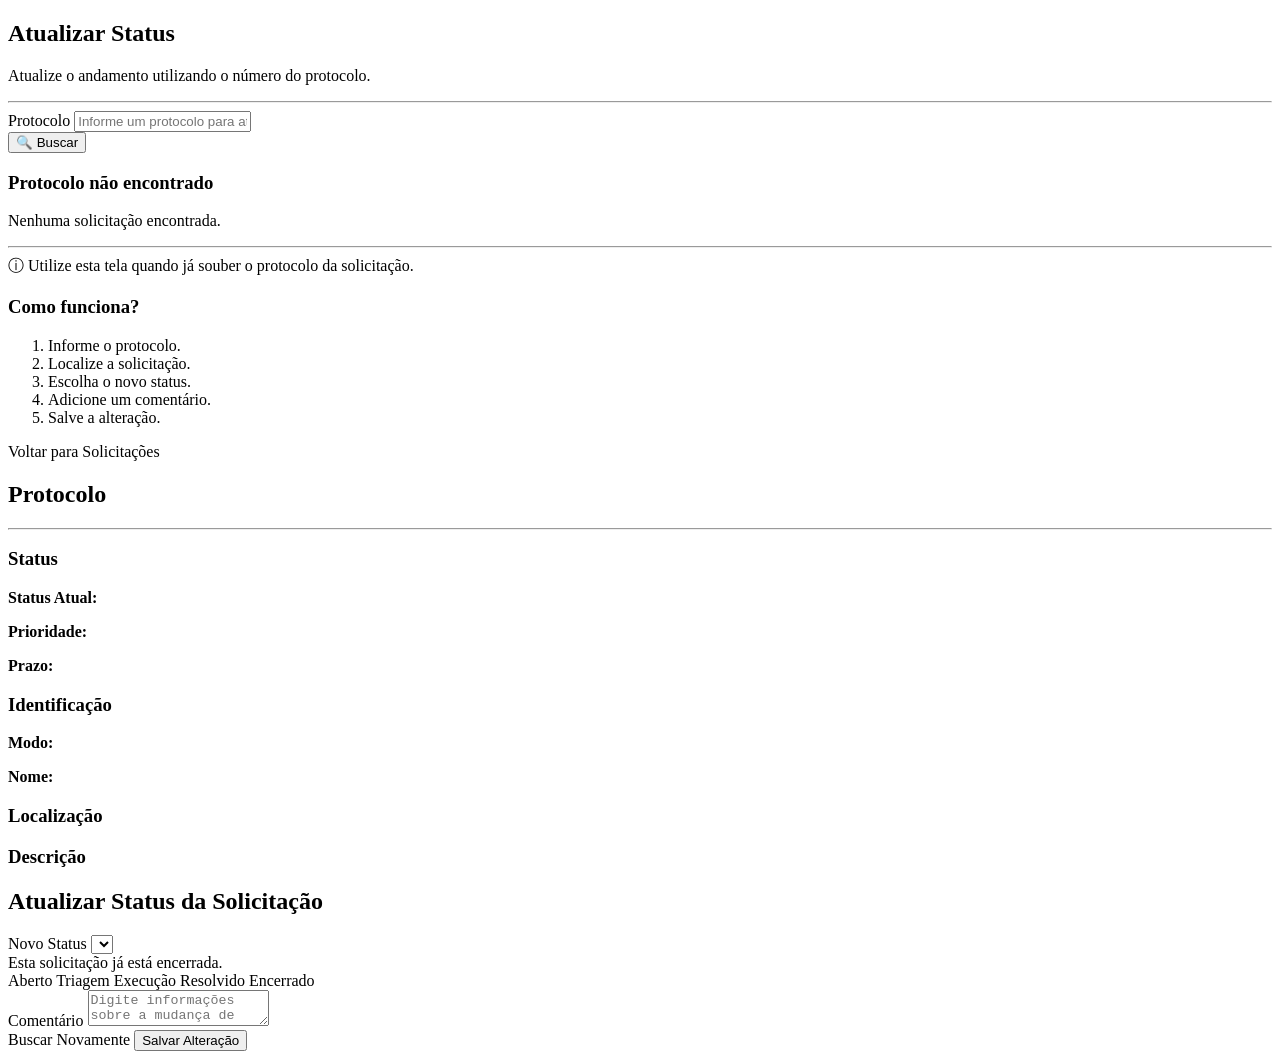
==== src/main/resources/templates/gestor/atualizar.html @ e5fcefbd "feat: html atualizar status" ====
<!DOCTYPE html>
<html lang="pt-BR"
      xmlns:th="http://www.thymeleaf.org">

<head>
    <meta charset="UTF-8">
    <title>Atualizar Status - OcupaMais</title>

    <link rel="stylesheet" th:href="@{/css/style.css}">
</head>

<body>

<header th:replace="~{fragments/navbar-gestor :: navbarGestor}"></header>

<main class="container">

    <section class="card-painel">

        <div th:if="${solicitacao == null}">

            <h1>Atualizar Status</h1>

            <p class="subtitulo">
                Atualize o andamento utilizando o número do protocolo.
            </p>

            <hr>

            <form th:action="@{/gestor/atualizar}" method="get">
                <label for="protocolo">
                    Protocolo
                </label>

                <input type="text" id="protocolo" class="input-grande" name="protocolo"
                       placeholder="Informe um protocolo para atualizar uma solicitação.">

                <div class="acoes-filtro">
                    <button type="submit">
                        🔍 Buscar
                    </button>
                </div>
            </form>

            <div th:if="${erro != null}" class="mensagem-erro">
                <h3>Protocolo não encontrado</h3>

                <p th:text="${erro}">
                    Nenhuma solicitação encontrada.
                </p>
            </div>

            <hr>

            <div class="info-box">
                <span class="icone-info">ⓘ</span>
                Utilize esta tela quando já souber o protocolo da solicitação.
            </div>

            <div class="fluxo-ajuda">
                <h3>Como funciona?</h3>
                <ol>
                    <li>Informe o protocolo.</li>
                    <li>Localize a solicitação.</li>
                    <li>Escolha o novo status.</li>
                    <li>Adicione um comentário.</li>
                    <li>Salve a alteração.</li>
                </ol>
            </div>

            <div class="acoes-duplas">
                <a th:href="@{/gestor/solicitacoes}" class="botao-link">
                    Voltar para Solicitações
                </a>
            </div>

        </div>

        <div th:if="${solicitacao != null}">

            <h1>
                Protocolo
                <span th:text="${solicitacao.protocolo}"></span>
            </h1>

            <hr>

            <div class="atualizacao-grid">

                <div class="info-card">
                    <h3>Status</h3>

                    <p>
                        <strong>Status Atual:</strong>
                        <span th:text="${solicitacao.status}"></span>
                    </p>

                    <p>
                        <strong>Prioridade:</strong>
                        <span th:text="${solicitacao.prioridade}"></span>
                    </p>

                    <p>
                        <strong>Prazo:</strong>
                        <span th:text="${#temporals.format(solicitacao.prazo, 'dd/MM/yyyy')}"></span>
                    </p>
                </div>

                <div class="info-card">
                    <h3>Identificação</h3>

                    <p>
                        <strong>Modo:</strong>
                        <span th:text="${solicitacao.anonimo} ? 'Anônimo' : 'Identificado'"></span>
                    </p>

                    <p th:if="${!solicitacao.anonimo}">
                        <strong>Nome:</strong>
                        <span th:text="${solicitacao.nomeSolicitante}"></span>
                    </p>
                </div>

                <div class="info-card">
                    <h3>Localização</h3>
                    <p th:text="${solicitacao.localizacao}"></p>
                </div>

                <div class="info-card">
                    <h3>Descrição</h3>
                    <p th:text="${solicitacao.descricao}"></p>
                </div>

            </div>

            <div class="area-status">

                <h2>Atualizar Status da Solicitação</h2>

                <form th:action="@{/gestor/atualizar-status}" method="post">

                    <input type="hidden" name="protocolo" th:value="${solicitacao.protocolo}">

                    <div th:if="${proximoStatus != null}">

                        <label>Novo Status</label>

                        <select name="novoStatus">
                            <option
                                    th:value="${proximoStatus}"
                                    th:text="${proximoStatusDescricao}">
                            </option>
                        </select>

                    </div>

                    <div th:if="${proximoStatus == null}" class="mensagem-sucesso">
                        Esta solicitação já está encerrada.
                    </div>

                    <div class="barra-status">
                        <div class="barra-preenchida"
                             th:style="|width:${progresso}%|">
                        </div>
                    </div>

                    <div class="legenda-status">
                        <span>Aberto</span>
                        <span>Triagem</span>
                        <span>Execução</span>
                        <span>Resolvido</span>
                        <span>Encerrado</span>
                    </div>

                    <label>
                        Comentário
                    </label>

                    <textarea placeholder="Digite informações sobre a mudança de status..."></textarea>

                    <div class="botoes-status">
                        <a th:href="@{/gestor/atualizar}" class="botao-link">
                            Buscar Novamente
                        </a>

                        <button type="submit" class="botao-salvar">
                            Salvar Alteração
                        </button>
                    </div>

                </form>

            </div>

        </div>

    </section>

</main>

</body>

</html>
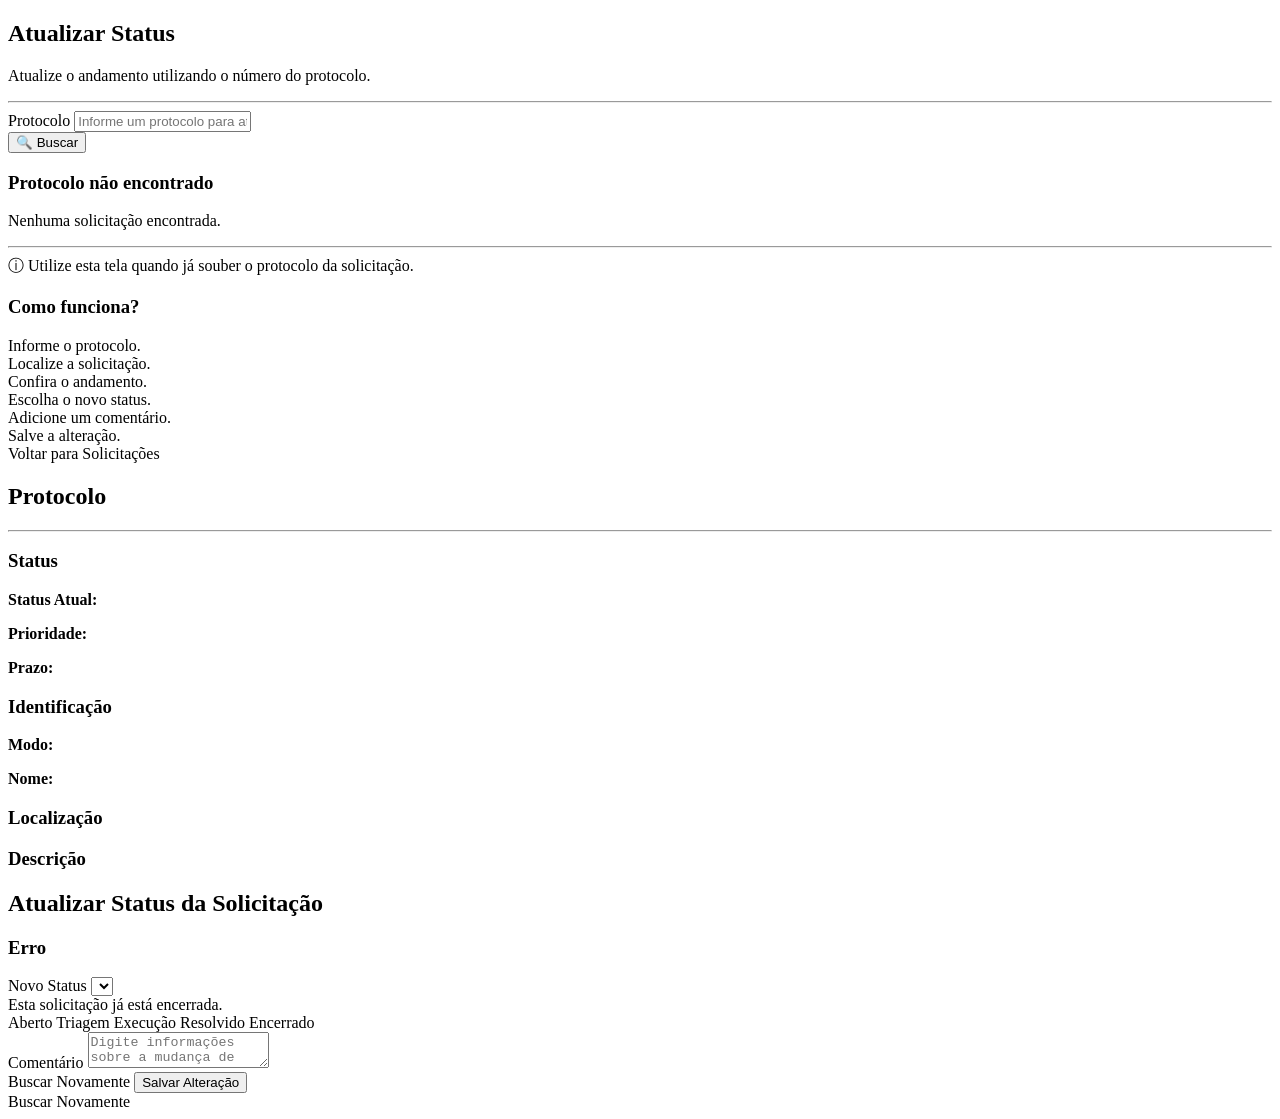
==== commit 3b9d0cdf: "refactor: altera chamadas de funcoes de exibicao" ====
--- a/src/main/resources/templates/gestor/atualizar.html
+++ b/src/main/resources/templates/gestor/atualizar.html
@@ -59,13 +59,24 @@
 
             <div class="fluxo-ajuda">
                 <h3>Como funciona?</h3>
-                <ol>
-                    <li>Informe o protocolo.</li>
-                    <li>Localize a solicitação.</li>
-                    <li>Escolha o novo status.</li>
-                    <li>Adicione um comentário.</li>
-                    <li>Salve a alteração.</li>
-                </ol>
+
+                <div class="fluxo-container">
+                    <div class="fluxo-coluna">
+                        <div class="fluxo-item" data-passo="1">Informe o protocolo.</div>
+                        <div class="fluxo-item" data-passo="2">Localize a solicitação.</div>
+                    </div>
+
+                    <div class="fluxo-coluna">
+                        <div class="fluxo-item" data-passo="3">Confira o andamento.</div>
+                        <div class="fluxo-item" data-passo="4">Escolha o novo status.</div>
+                    </div>
+
+                    <div class="fluxo-coluna">
+                        <div class="fluxo-item" data-passo="5">Adicione um comentário.</div>
+                        <div class="fluxo-item" data-passo="6">Salve a alteração.</div>
+                    </div>
+                </div>
+
             </div>
 
             <div class="acoes-duplas">
@@ -92,12 +103,12 @@
 
                     <p>
                         <strong>Status Atual:</strong>
-                        <span th:text="${solicitacao.status}"></span>
+                        <span th:text="${solicitacao.status.getDescricao}"></span>
                     </p>
 
                     <p>
                         <strong>Prioridade:</strong>
-                        <span th:text="${solicitacao.prioridade}"></span>
+                        <span th:text="${solicitacao.prioridade.getDescricao}"></span>
                     </p>
 
                     <p>
@@ -135,6 +146,11 @@
             <div class="area-status">
 
                 <h2>Atualizar Status da Solicitação</h2>
+
+                <div th:if="${erro}" class="mensagem-erro">
+                    <h3>Erro</h3>
+                    <p th:text="${erro}"></p>
+                </div>
 
                 <form th:action="@{/gestor/atualizar-status}" method="post">
 
@@ -171,20 +187,32 @@
                         <span>Encerrado</span>
                     </div>
 
-                    <label>
-                        Comentário
-                    </label>
-
-                    <textarea placeholder="Digite informações sobre a mudança de status..."></textarea>
-
-                    <div class="botoes-status">
+                    <div th:if="${proximoStatus != null}">
+
+                        <label>
+                            Comentário
+                        </label>
+
+                        <textarea name="comentario"
+                                  required
+                                  placeholder="Digite informações sobre a mudança de status..."></textarea>
+
+                        <div class="botoes-status">
+                            <a th:href="@{/gestor/atualizar}" class="botao-link">
+                                Buscar Novamente
+                            </a>
+
+                            <button type="submit" class="botao-salvar">
+                                Salvar Alteração
+                            </button>
+                        </div>
+
+                    </div>
+
+                    <div th:if="${proximoStatus == null}" class="botoes-status">
                         <a th:href="@{/gestor/atualizar}" class="botao-link">
                             Buscar Novamente
                         </a>
-
-                        <button type="submit" class="botao-salvar">
-                            Salvar Alteração
-                        </button>
                     </div>
 
                 </form>
